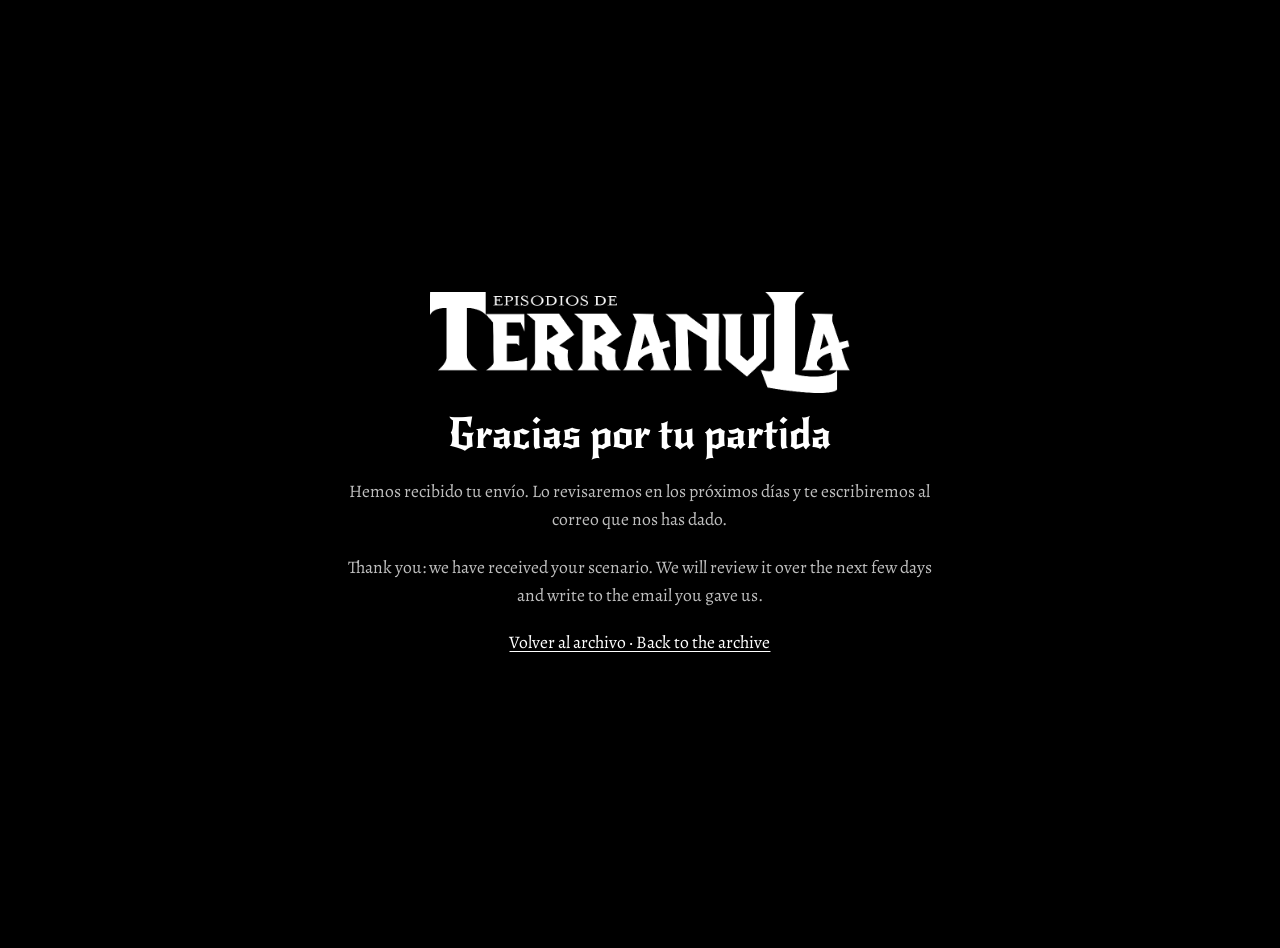
==== gracias.html @ b9281679 "Add files via upload" ====
<!DOCTYPE html>
<html lang="es">
<head>
<meta charset="utf-8">
<meta name="viewport" content="width=device-width,initial-scale=1">
<title>Gracias · Episodios de Terranula</title>
<link rel="icon" type="image/png" href="favicon.png">
<link rel="stylesheet" href="https://fonts.googleapis.com/css2?family=New+Rocker&family=Alegreya:wght@400;500&display=swap">
<style>
  :root{color-scheme:dark}
  body{margin:0; min-height:100vh; display:grid; place-items:center; background:#000; color:#fff; font:400 1.1rem/1.6 "Alegreya", Georgia, serif; padding:24px}
  main{max-width:34em; display:grid; gap:1.2rem; text-align:center}
  img{width:min(420px,100%); height:auto; margin:0 auto}
  h1{font:400 clamp(1.8rem,5vw,2.6rem)/1.1 "New Rocker", Georgia, serif; margin:0}
  p{margin:0; color:rgba(255,255,255,.75)}
  a{color:#fff; text-underline-offset:.18em}
</style>
</head>
<body>
<main>
  <img src="logo-terranula.png" alt="Episodios de Terranula">
  <h1>Gracias por tu partida</h1>
  <p>Hemos recibido tu envío. Lo revisaremos en los próximos días y te escribiremos al correo que nos has dado.</p>
  <p lang="en">Thank you: we have received your scenario. We will review it over the next few days and write to the email you gave us.</p>
  <p><a href="/">Volver al archivo · Back to the archive</a></p>
</main>
</body>
</html>
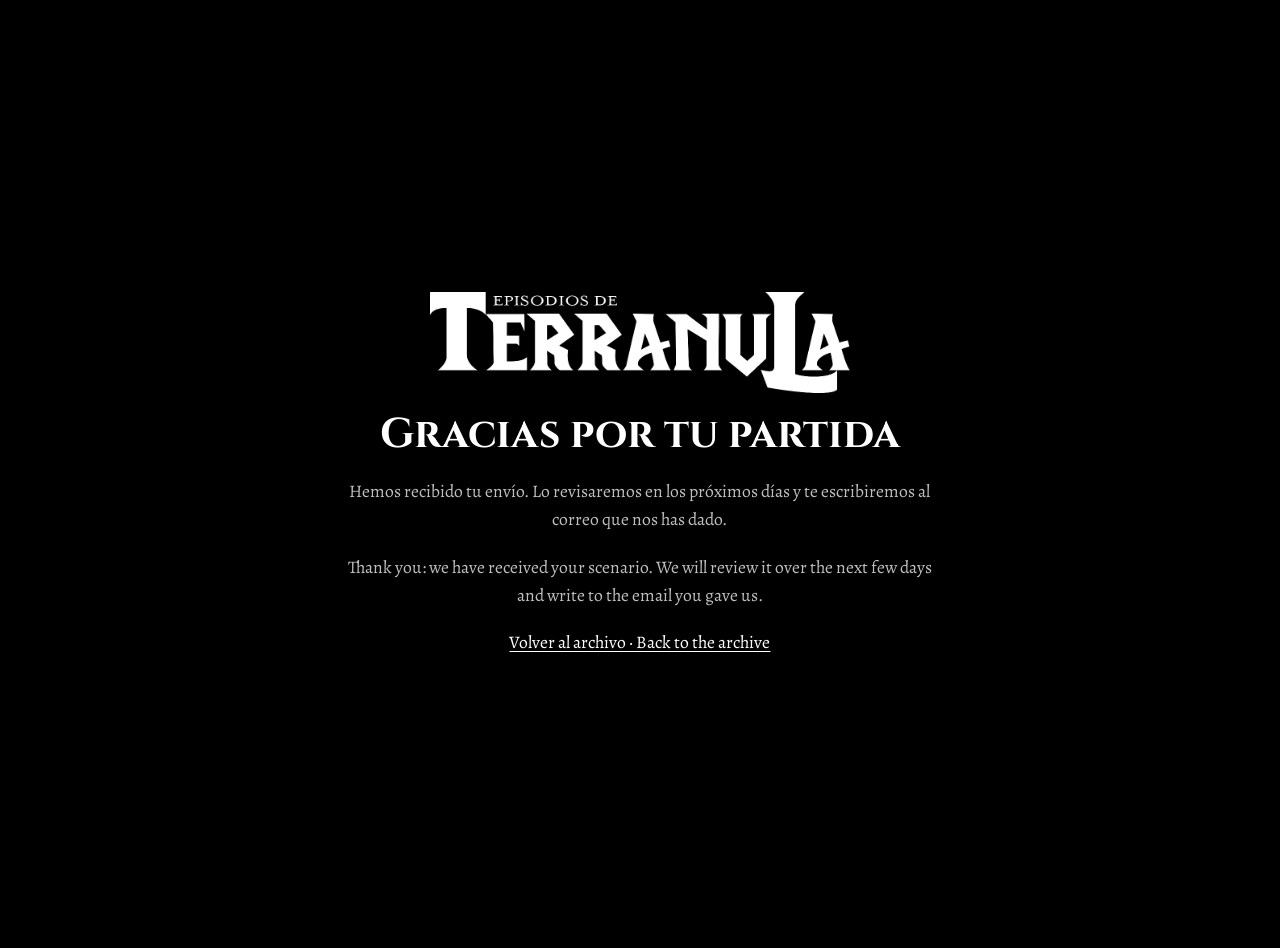
==== commit aecbf865: "Add files via upload" ====
--- a/gracias.html
+++ b/gracias.html
@@ -5,13 +5,13 @@
 <meta name="viewport" content="width=device-width,initial-scale=1">
 <title>Gracias · Episodios de Terranula</title>
 <link rel="icon" type="image/png" href="favicon.png">
-<link rel="stylesheet" href="https://fonts.googleapis.com/css2?family=New+Rocker&family=Alegreya:wght@400;500&display=swap">
+<link rel="stylesheet" href="https://fonts.googleapis.com/css2?family=Cinzel:wght@700&family=Alegreya:wght@400;500&display=swap">
 <style>
   :root{color-scheme:dark}
   body{margin:0; min-height:100vh; display:grid; place-items:center; background:#000; color:#fff; font:400 1.1rem/1.6 "Alegreya", Georgia, serif; padding:24px}
   main{max-width:34em; display:grid; gap:1.2rem; text-align:center}
   img{width:min(420px,100%); height:auto; margin:0 auto}
-  h1{font:400 clamp(1.8rem,5vw,2.6rem)/1.1 "New Rocker", Georgia, serif; margin:0}
+  h1{font:700 clamp(1.8rem,5vw,2.6rem)/1.1 "Cinzel", Georgia, serif; margin:0}
   p{margin:0; color:rgba(255,255,255,.75)}
   a{color:#fff; text-underline-offset:.18em}
 </style>
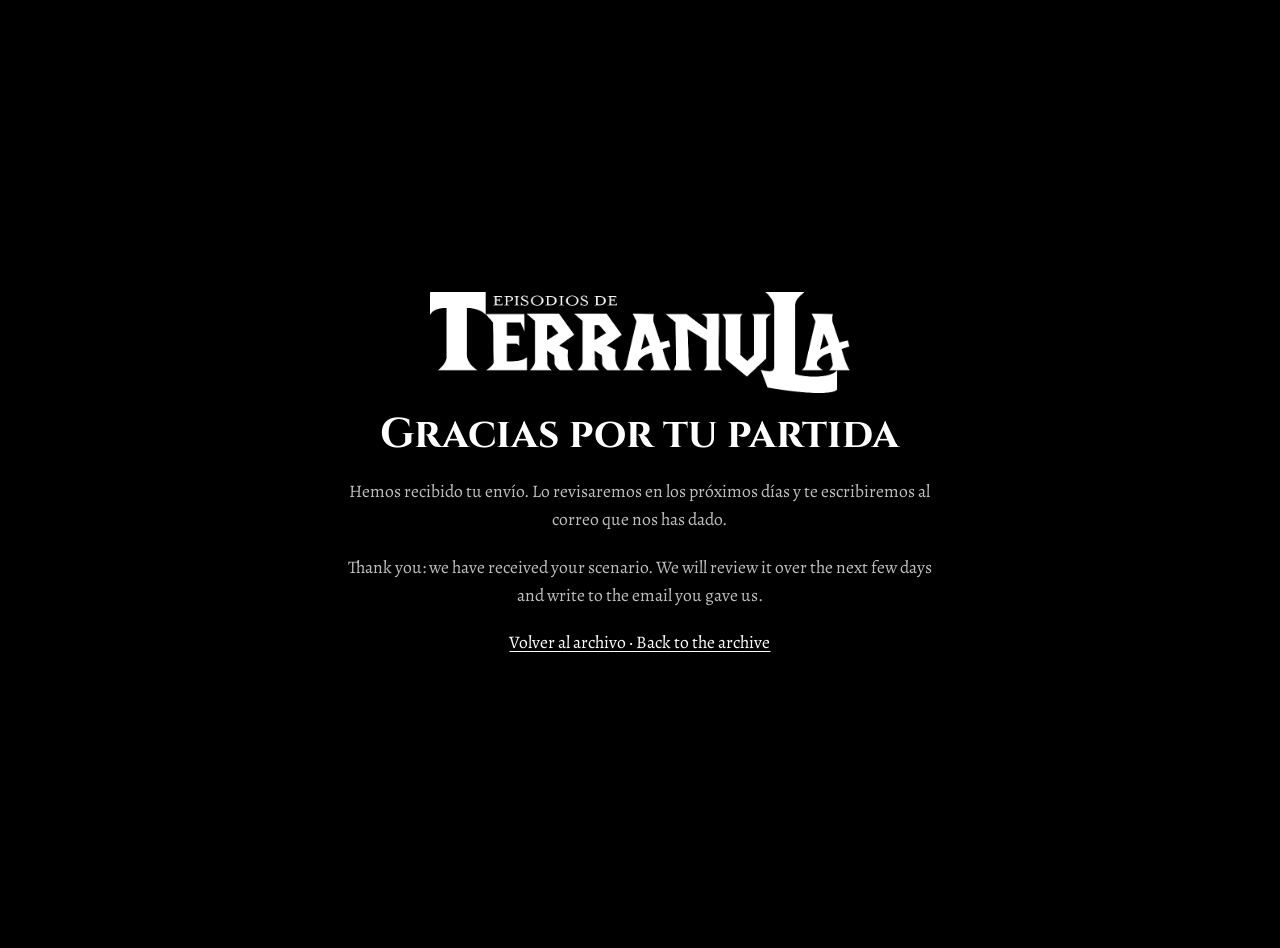
==== commit 25e1ab0a: "Add files via upload" ====
--- a/gracias.html
+++ b/gracias.html
@@ -5,7 +5,7 @@
 <meta name="viewport" content="width=device-width,initial-scale=1">
 <title>Gracias · Episodios de Terranula</title>
 <link rel="icon" type="image/png" href="favicon.png">
-<link rel="stylesheet" href="https://fonts.googleapis.com/css2?family=Cinzel:wght@700&family=Alegreya:wght@400;500&display=swap">
+<link rel="stylesheet" href="fonts/fonts.css">
 <style>
   :root{color-scheme:dark}
   body{margin:0; min-height:100vh; display:grid; place-items:center; background:#000; color:#fff; font:400 1.1rem/1.6 "Alegreya", Georgia, serif; padding:24px}
--- a/fonts/fonts.css
+++ b/fonts/fonts.css
@@ -0,0 +1,145 @@
+/* Tipografías alojadas en la propia web (SIL Open Font License). Sustituyen a Google Fonts para no enviar datos de los visitantes a terceros y para que la aplicación funcione sin conexión. */
+/* cinzel-latin-ext-500-normal */
+@font-face {
+  font-family: 'Cinzel';
+  font-style: normal;
+  font-display: swap;
+  font-weight: 500;
+  src: url(./cinzel-latin-ext-500-normal.woff2) format('woff2');
+  unicode-range: U+0100-02BA,U+02BD-02C5,U+02C7-02CC,U+02CE-02D7,U+02DD-02FF,U+0304,U+0308,U+0329,U+1D00-1DBF,U+1E00-1E9F,U+1EF2-1EFF,U+2020,U+20A0-20AB,U+20AD-20C0,U+2113,U+2C60-2C7F,U+A720-A7FF;
+}
+/* cinzel-latin-500-normal */
+@font-face {
+  font-family: 'Cinzel';
+  font-style: normal;
+  font-display: swap;
+  font-weight: 500;
+  src: url(./cinzel-latin-500-normal.woff2) format('woff2');
+  unicode-range: U+0000-00FF,U+0131,U+0152-0153,U+02BB-02BC,U+02C6,U+02DA,U+02DC,U+0304,U+0308,U+0329,U+2000-206F,U+20AC,U+2122,U+2191,U+2193,U+2212,U+2215,U+FEFF,U+FFFD;
+}
+/* cinzel-latin-ext-700-normal */
+@font-face {
+  font-family: 'Cinzel';
+  font-style: normal;
+  font-display: swap;
+  font-weight: 700;
+  src: url(./cinzel-latin-ext-700-normal.woff2) format('woff2');
+  unicode-range: U+0100-02BA,U+02BD-02C5,U+02C7-02CC,U+02CE-02D7,U+02DD-02FF,U+0304,U+0308,U+0329,U+1D00-1DBF,U+1E00-1E9F,U+1EF2-1EFF,U+2020,U+20A0-20AB,U+20AD-20C0,U+2113,U+2C60-2C7F,U+A720-A7FF;
+}
+/* cinzel-latin-700-normal */
+@font-face {
+  font-family: 'Cinzel';
+  font-style: normal;
+  font-display: swap;
+  font-weight: 700;
+  src: url(./cinzel-latin-700-normal.woff2) format('woff2');
+  unicode-range: U+0000-00FF,U+0131,U+0152-0153,U+02BB-02BC,U+02C6,U+02DA,U+02DC,U+0304,U+0308,U+0329,U+2000-206F,U+20AC,U+2122,U+2191,U+2193,U+2212,U+2215,U+FEFF,U+FFFD;
+}
+/* alegreya-latin-ext-400-normal */
+@font-face {
+  font-family: 'Alegreya';
+  font-style: normal;
+  font-display: swap;
+  font-weight: 400;
+  src: url(./alegreya-latin-ext-400-normal.woff2) format('woff2');
+  unicode-range: U+0100-02BA,U+02BD-02C5,U+02C7-02CC,U+02CE-02D7,U+02DD-02FF,U+0304,U+0308,U+0329,U+1D00-1DBF,U+1E00-1E9F,U+1EF2-1EFF,U+2020,U+20A0-20AB,U+20AD-20C0,U+2113,U+2C60-2C7F,U+A720-A7FF;
+}
+/* alegreya-latin-400-normal */
+@font-face {
+  font-family: 'Alegreya';
+  font-style: normal;
+  font-display: swap;
+  font-weight: 400;
+  src: url(./alegreya-latin-400-normal.woff2) format('woff2');
+  unicode-range: U+0000-00FF,U+0131,U+0152-0153,U+02BB-02BC,U+02C6,U+02DA,U+02DC,U+0304,U+0308,U+0329,U+2000-206F,U+20AC,U+2122,U+2191,U+2193,U+2212,U+2215,U+FEFF,U+FFFD;
+}
+/* alegreya-latin-ext-400-italic */
+@font-face {
+  font-family: 'Alegreya';
+  font-style: italic;
+  font-display: swap;
+  font-weight: 400;
+  src: url(./alegreya-latin-ext-400-italic.woff2) format('woff2');
+  unicode-range: U+0100-02BA,U+02BD-02C5,U+02C7-02CC,U+02CE-02D7,U+02DD-02FF,U+0304,U+0308,U+0329,U+1D00-1DBF,U+1E00-1E9F,U+1EF2-1EFF,U+2020,U+20A0-20AB,U+20AD-20C0,U+2113,U+2C60-2C7F,U+A720-A7FF;
+}
+/* alegreya-latin-400-italic */
+@font-face {
+  font-family: 'Alegreya';
+  font-style: italic;
+  font-display: swap;
+  font-weight: 400;
+  src: url(./alegreya-latin-400-italic.woff2) format('woff2');
+  unicode-range: U+0000-00FF,U+0131,U+0152-0153,U+02BB-02BC,U+02C6,U+02DA,U+02DC,U+0304,U+0308,U+0329,U+2000-206F,U+20AC,U+2122,U+2191,U+2193,U+2212,U+2215,U+FEFF,U+FFFD;
+}
+/* alegreya-latin-ext-500-normal */
+@font-face {
+  font-family: 'Alegreya';
+  font-style: normal;
+  font-display: swap;
+  font-weight: 500;
+  src: url(./alegreya-latin-ext-500-normal.woff2) format('woff2');
+  unicode-range: U+0100-02BA,U+02BD-02C5,U+02C7-02CC,U+02CE-02D7,U+02DD-02FF,U+0304,U+0308,U+0329,U+1D00-1DBF,U+1E00-1E9F,U+1EF2-1EFF,U+2020,U+20A0-20AB,U+20AD-20C0,U+2113,U+2C60-2C7F,U+A720-A7FF;
+}
+/* alegreya-latin-500-normal */
+@font-face {
+  font-family: 'Alegreya';
+  font-style: normal;
+  font-display: swap;
+  font-weight: 500;
+  src: url(./alegreya-latin-500-normal.woff2) format('woff2');
+  unicode-range: U+0000-00FF,U+0131,U+0152-0153,U+02BB-02BC,U+02C6,U+02DA,U+02DC,U+0304,U+0308,U+0329,U+2000-206F,U+20AC,U+2122,U+2191,U+2193,U+2212,U+2215,U+FEFF,U+FFFD;
+}
+/* alegreya-latin-ext-700-normal */
+@font-face {
+  font-family: 'Alegreya';
+  font-style: normal;
+  font-display: swap;
+  font-weight: 700;
+  src: url(./alegreya-latin-ext-700-normal.woff2) format('woff2');
+  unicode-range: U+0100-02BA,U+02BD-02C5,U+02C7-02CC,U+02CE-02D7,U+02DD-02FF,U+0304,U+0308,U+0329,U+1D00-1DBF,U+1E00-1E9F,U+1EF2-1EFF,U+2020,U+20A0-20AB,U+20AD-20C0,U+2113,U+2C60-2C7F,U+A720-A7FF;
+}
+/* alegreya-latin-700-normal */
+@font-face {
+  font-family: 'Alegreya';
+  font-style: normal;
+  font-display: swap;
+  font-weight: 700;
+  src: url(./alegreya-latin-700-normal.woff2) format('woff2');
+  unicode-range: U+0000-00FF,U+0131,U+0152-0153,U+02BB-02BC,U+02C6,U+02DA,U+02DC,U+0304,U+0308,U+0329,U+2000-206F,U+20AC,U+2122,U+2191,U+2193,U+2212,U+2215,U+FEFF,U+FFFD;
+}
+/* ibm-plex-mono-latin-ext-400-normal */
+@font-face {
+  font-family: 'IBM Plex Mono';
+  font-style: normal;
+  font-display: swap;
+  font-weight: 400;
+  src: url(./ibm-plex-mono-latin-ext-400-normal.woff2) format('woff2');
+  unicode-range: U+0100-02BA,U+02BD-02C5,U+02C7-02CC,U+02CE-02D7,U+02DD-02FF,U+0304,U+0308,U+0329,U+1D00-1DBF,U+1E00-1E9F,U+1EF2-1EFF,U+2020,U+20A0-20AB,U+20AD-20C0,U+2113,U+2C60-2C7F,U+A720-A7FF;
+}
+/* ibm-plex-mono-latin-400-normal */
+@font-face {
+  font-family: 'IBM Plex Mono';
+  font-style: normal;
+  font-display: swap;
+  font-weight: 400;
+  src: url(./ibm-plex-mono-latin-400-normal.woff2) format('woff2');
+  unicode-range: U+0000-00FF,U+0131,U+0152-0153,U+02BB-02BC,U+02C6,U+02DA,U+02DC,U+0304,U+0308,U+0329,U+2000-206F,U+20AC,U+2122,U+2191,U+2193,U+2212,U+2215,U+FEFF,U+FFFD;
+}
+/* ibm-plex-mono-latin-ext-500-normal */
+@font-face {
+  font-family: 'IBM Plex Mono';
+  font-style: normal;
+  font-display: swap;
+  font-weight: 500;
+  src: url(./ibm-plex-mono-latin-ext-500-normal.woff2) format('woff2');
+  unicode-range: U+0100-02BA,U+02BD-02C5,U+02C7-02CC,U+02CE-02D7,U+02DD-02FF,U+0304,U+0308,U+0329,U+1D00-1DBF,U+1E00-1E9F,U+1EF2-1EFF,U+2020,U+20A0-20AB,U+20AD-20C0,U+2113,U+2C60-2C7F,U+A720-A7FF;
+}
+/* ibm-plex-mono-latin-500-normal */
+@font-face {
+  font-family: 'IBM Plex Mono';
+  font-style: normal;
+  font-display: swap;
+  font-weight: 500;
+  src: url(./ibm-plex-mono-latin-500-normal.woff2) format('woff2');
+  unicode-range: U+0000-00FF,U+0131,U+0152-0153,U+02BB-02BC,U+02C6,U+02DA,U+02DC,U+0304,U+0308,U+0329,U+2000-206F,U+20AC,U+2122,U+2191,U+2193,U+2212,U+2215,U+FEFF,U+FFFD;
+}
